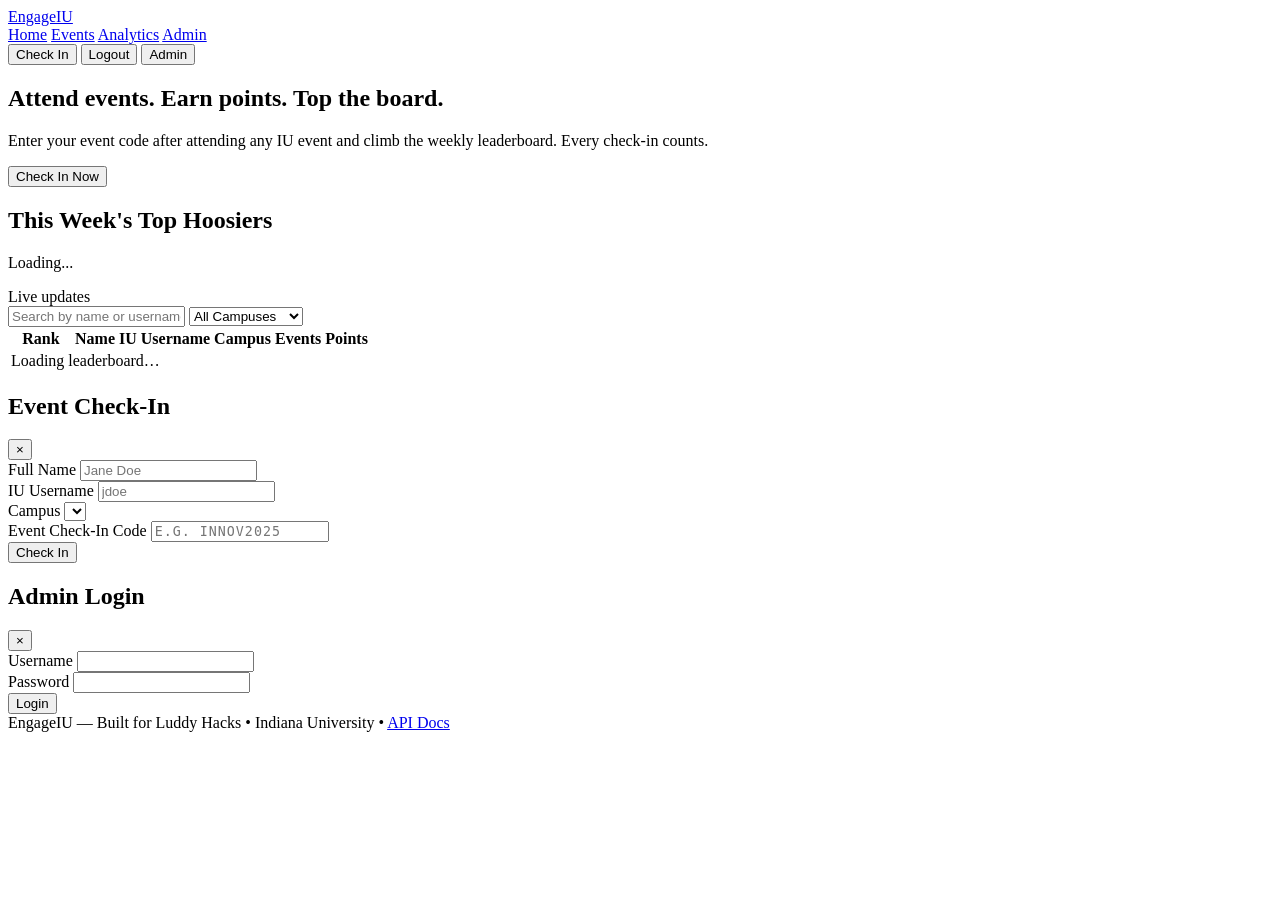
==== frontend/index.html @ bb891f7d "root changes" ====
<!DOCTYPE html>
<html lang="en">

<head>
  <meta charset="UTF-8">
  <meta name="viewport" content="width=device-width, initial-scale=1.0">
  <title>EngageIU - Campus Event Leaderboard</title>
  <link rel="stylesheet" href="/static/assets/style.css">
</head>

<body>

  <!-- ── Navigation ──────────────────────────────────────────────────────────── -->
  <nav class="nav">
    <div class="nav-inner">
      <a href="/" class="nav-brand">Engage<span>IU</span></a>
      <div class="nav-links">
        <a href="/" class="active">Home</a>
        <a href="/static/events.html">Events</a>
        <a href="/static/analytics.html">Analytics</a>
        <a href="/static/admin.html" class="admin-nav-link hidden">Admin</a>
      </div>
      <div class="nav-actions">
        <button class="btn btn-secondary btn-sm" id="btn-checkin">Check In</button>
        <button class="btn btn-secondary btn-sm hidden" id="btn-admin-logout">Logout</button>
        <button class="btn btn-secondary btn-sm" id="btn-admin-login">Admin</button>
      </div>
    </div>
  </nav>

  <!-- ── Hero ────────────────────────────────────────────────────────────────── -->
  <section class="hero">
    <h1>Attend events. Earn points. <span>Top the board.</span></h1>
    <p>Enter your event code after attending any IU event and climb the weekly leaderboard. Every check-in counts.</p>
    <div class="hero-cta">
      <button class="btn btn-secondary btn-lg" onclick="openModal('checkin-modal')">Check In Now</button>
      <a href="/static/events.html" class="btn btn-outline btn-lg"
        style="color:#fff;border-color:rgba(255,255,255,0.5);">Find Events</a>
    </div>
  </section>

  <!-- ── Leaderboard ──────────────────────────────────────────────────────────── -->
  <main class="container section">
    <div class="section-header">
      <div>
        <h2 class="section-title">This Week's Top Hoosiers</h2>
        <p class="section-subtitle" id="week-label">Loading...</p>
      </div>
      <div class="refresh-label">
        <span class="refresh-dot"></span> Live updates
      </div>
    </div>

    <div class="filter-bar">
      <input type="text" id="search-input" placeholder="Search by name or username…" autocomplete="off">
      <select id="campus-filter">
        <option value="">All Campuses</option>
        <option>IU Bloomington</option>
        <option>IU Indianapolis</option>
        <option>IU East</option>
        <option>IU Kokomo</option>
        <option>IU Northwest</option>
        <option>IU South Bend</option>
        <option>IU Southeast</option>
        <option>IU Columbus</option>
        <option>IU Fort Wayne</option>
      </select>
    </div>

    <div class="lb-table-wrap">
      <table class="lb-table">
        <thead>
          <tr>
            <th style="width:60px">Rank</th>
            <th>Name</th>
            <th>IU Username</th>
            <th>Campus</th>
            <th>Events</th>
            <th>Points</th>
          </tr>
        </thead>
        <tbody id="lb-body">
          <tr class="loading-row">
            <td colspan="6"><span class="spinner"></span> Loading leaderboard…</td>
          </tr>
        </tbody>
      </table>
    </div>
  </main>

  <!-- ── Check-In Modal ───────────────────────────────────────────────────────── -->
  <div class="modal-overlay" id="checkin-modal">
    <div class="modal">
      <div class="modal-header">
        <h2>Event Check-In</h2>
        <button class="modal-close" data-close-modal="checkin-modal">&times;</button>
      </div>
      <div class="modal-body">
        <form id="checkin-form">
          <div class="form-group">
            <label for="ci-name">Full Name</label>
            <input type="text" id="ci-name" placeholder="Jane Doe" required>
          </div>
          <div class="form-group">
            <label for="ci-username">IU Username</label>
            <input type="text" id="ci-username" placeholder="jdoe" required>
          </div>
          <div class="form-group">
            <label for="ci-campus">Campus</label>
            <select id="ci-campus" required></select>
          </div>
          <div class="form-group">
            <label for="ci-code">Event Check-In Code</label>
            <input type="text" id="ci-code" placeholder="e.g. INNOV2025" required
              style="text-transform:uppercase;letter-spacing:1px;font-family:monospace">
          </div>
          <div id="checkin-alert" class="alert hidden"></div>
          <div id="checkin-success" class="alert alert-success hidden"></div>
          <button type="submit" class="btn btn-primary btn-block mt-2" id="checkin-submit">Check In</button>
        </form>
      </div>
    </div>
  </div>

  <!-- ── Admin Login Modal (shared) ──────────────────────────────────────────── -->
  <div class="modal-overlay" id="admin-login-modal">
    <div class="modal">
      <div class="modal-header">
        <h2>Admin Login</h2>
        <button class="modal-close" data-close-modal="admin-login-modal">&times;</button>
      </div>
      <div class="modal-body">
        <form id="admin-login-form">
          <div class="form-group">
            <label for="admin-username">Username</label>
            <input type="text" id="admin-username" required autocomplete="username">
          </div>
          <div class="form-group">
            <label for="admin-password">Password</label>
            <input type="password" id="admin-password" required autocomplete="current-password">
          </div>
          <div id="admin-login-alert" class="alert hidden"></div>
          <button type="submit" class="btn btn-primary btn-block mt-2">Login</button>
        </form>
      </div>
    </div>
  </div>

  <!-- ── Footer ───────────────────────────────────────────────────────────────── -->
  <footer class="footer">
    EngageIU &mdash; Built for Luddy Hacks &bull; Indiana University &bull;
    <a href="/docs">API Docs</a>
  </footer>

  <script src="/static/assets/app.js"></script>
  <script>
    // ── Leaderboard page logic ────────────────────────────────────────────────────
    // NOTE: avoid "weekLabel" as a variable name — app.js exports formatWeekRange instead

    let lbData = [];
    let searchMode = false;
    let searchTimer = null;
    let sseSource = null;

    const lbBodyEl = document.getElementById('lb-body');
    const weekLabelEl = document.getElementById('week-label');
    const searchInput = document.getElementById('search-input');
    const campusFilter = document.getElementById('campus-filter');

    // Populate campus dropdown in check-in modal
    document.getElementById('ci-campus').innerHTML = campusOptions(false);

    // ── Helpers ───────────────────────────────────────────────────────────────────

    function escHtml(str) {
      return String(str)
        .replace(/&/g, '&amp;').replace(/</g, '&lt;')
        .replace(/>/g, '&gt;').replace(/"/g, '&quot;');
    }

    // ── Render leaderboard rows ───────────────────────────────────────────────────

    function renderLeaderboard(rows) {
      if (!rows || rows.length === 0) {
        lbBodyEl.innerHTML = `<tr><td colspan="6" class="text-center" style="padding:2rem;color:#999">
      No entries yet this week. Be the first to check in!
    </td></tr>`;
        return;
      }
      lbBodyEl.innerHTML = rows.map(r => {
        const rankClass = r.rank <= 3 ? 'rank-' + r.rank : '';
        return '<tr class="' + rankClass + '">' +
          '<td>' + rankBadge(r.rank) + '</td>' +
          '<td>' + escHtml(r.name) + '</td>' +
          '<td style="color:#666;font-size:0.9rem">' + escHtml(r.iu_username) + '</td>' +
          '<td><span class="campus-badge">' + escHtml(r.campus) + '</span></td>' +
          '<td style="text-align:center">' + r.events_attended + '</td>' +
          '<td><span class="points-badge">' + r.total_points + '</span></td>' +
          '</tr>';
      }).join('');
    }

    function renderSearchResults(students) {
      if (!students || students.length === 0) {
        lbBodyEl.innerHTML = '<tr><td colspan="6" class="text-center" style="padding:2rem;color:#999">No students found.</td></tr>';
        return;
      }
      lbBodyEl.innerHTML = students.map(function (s, i) {
        return '<tr>' +
          '<td><span class="rank-num">' + (i + 1) + '</span></td>' +
          '<td>' + escHtml(s.name) + '</td>' +
          '<td style="color:#666;font-size:0.9rem">' + escHtml(s.iu_username) + '</td>' +
          '<td><span class="campus-badge">' + escHtml(s.campus) + '</span></td>' +
          '<td style="text-align:center">—</td>' +
          '<td><span class="points-badge">' + s.weekly_points + '</span></td>' +
          '</tr>';
      }).join('');
    }

    // ── Initial load via fetch (also used for campus filter changes) ───────────────

    async function loadLeaderboard() {
      const campus = campusFilter.value;
      let url = '/leaderboard';
      if (campus) url += '?campus=' + encodeURIComponent(campus);
      try {
        const data = await api('GET', url);
        lbData = data.leaderboard || [];
        weekLabelEl.textContent = 'Week of ' + formatWeekRange(data.week_start, data.week_end);
        if (!searchMode) renderLeaderboard(lbData);
      } catch (err) {
        lbBodyEl.innerHTML = '<tr><td colspan="6" class="text-center" style="padding:2rem;color:#c62828">Failed to load: ' + escHtml(err.message) + '</td></tr>';
      }
    }

    // ── Live updates via Server-Sent Events ───────────────────────────────────────

    function connectSSE() {
      if (sseSource) sseSource.close();

      const campus = campusFilter.value;
      let url = BASE_URL + '/leaderboard/stream';
      if (campus) url += '?campus=' + encodeURIComponent(campus);

      sseSource = new EventSource(url);

      sseSource.onmessage = function (e) {
        try {
          const payload = JSON.parse(e.data);
          lbData = payload.leaderboard || [];
          if (payload.week_start) {
            weekLabelEl.textContent = 'Week of ' + formatWeekRange(payload.week_start, payload.week_end);
          }
          if (!searchMode) renderLeaderboard(lbData);
          // Flash the live dot green briefly
          document.querySelector('.refresh-dot').style.background = '#4caf50';
        } catch (_) { }
      };

      sseSource.onerror = function () {
        // SSE dropped — reconnect after 3s
        sseSource.close();
        sseSource = null;
        setTimeout(connectSSE, 3000);
      };
    }

    // ── Search handler ────────────────────────────────────────────────────────────

    async function doSearch(q) {
      if (!q.trim()) {
        searchMode = false;
        renderLeaderboard(lbData);
        return;
      }
      searchMode = true;
      const campus = campusFilter.value;
      let url = '/students/search?q=' + encodeURIComponent(q);
      if (campus) url += '&campus=' + encodeURIComponent(campus);
      try {
        const results = await api('GET', url);
        renderSearchResults(results);
      } catch (err) {
        lbBodyEl.innerHTML = '<tr><td colspan="6" class="text-center" style="padding:1rem;color:#c62828">Search error: ' + escHtml(err.message) + '</td></tr>';
      }
    }

    searchInput.addEventListener('input', function () {
      clearTimeout(searchTimer);
      searchTimer = setTimeout(function () { doSearch(searchInput.value); }, 300);
    });

    campusFilter.addEventListener('change', function () {
      if (searchMode) {
        doSearch(searchInput.value);
      } else {
        loadLeaderboard();
        connectSSE(); // reconnect SSE with new campus filter
      }
    });

    // ── Check-in button in nav ────────────────────────────────────────────────────

    document.getElementById('btn-checkin').addEventListener('click', function () { openModal('checkin-modal'); });

    // ── Check-in form submission ──────────────────────────────────────────────────

    document.getElementById('checkin-form').addEventListener('submit', async function (e) {
      e.preventDefault();
      const btn = document.getElementById('checkin-submit');
      btn.disabled = true;
      btn.textContent = 'Checking in…';
      hideAlert('checkin-alert');
      hideAlert('checkin-success');

      const body = {
        iu_username: document.getElementById('ci-username').value.trim().toLowerCase(),
        name: document.getElementById('ci-name').value.trim(),
        campus: document.getElementById('ci-campus').value,
        check_in_code: document.getElementById('ci-code').value.trim().toUpperCase(),
      };

      try {
        const res = await api('POST', '/checkin', body);
        document.getElementById('checkin-success').textContent =
          'You earned ' + res.points_earned + ' points for "' + res.event.title + '"! ' +
          'Total this week: ' + res.total_points + ' pts. You\'re ranked #' + res.current_rank + '!';
        document.getElementById('checkin-success').classList.remove('hidden');
        document.getElementById('checkin-form').reset();
        document.getElementById('ci-campus').innerHTML = campusOptions(false);
        // SSE will auto-update the leaderboard — no manual reload needed
      } catch (err) {
        showAlert('checkin-alert', err.message);
      } finally {
        btn.disabled = false;
        btn.textContent = 'Check In';
      }
    });

    // ── Start: initial load + live SSE connection ─────────────────────────────────

    loadLeaderboard();   // immediate first render
    connectSSE();        // then keep in sync via SSE (updates within ~2s of any check-in)
  </script>
</body>

</html>
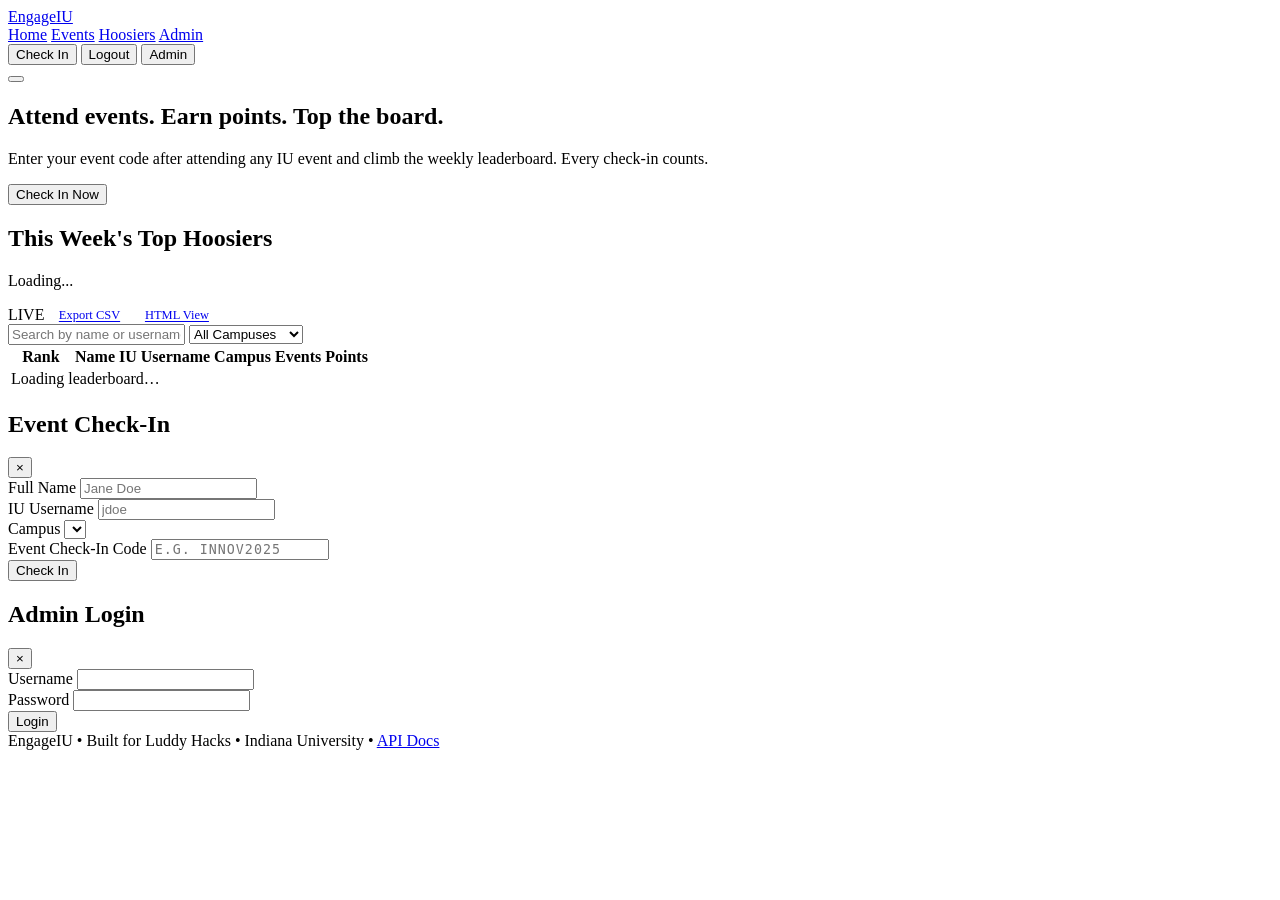
==== commit 684fab88: "Merge remote-tracking branch 'origin/main'" ====
--- a/frontend/index.html
+++ b/frontend/index.html
@@ -10,14 +10,13 @@
 
 <body>
 
-  <!-- ── Navigation ──────────────────────────────────────────────────────────── -->
   <nav class="nav">
     <div class="nav-inner">
       <a href="/" class="nav-brand">Engage<span>IU</span></a>
       <div class="nav-links">
         <a href="/" class="active">Home</a>
         <a href="/static/events.html">Events</a>
-        <a href="/static/analytics.html">Analytics</a>
+        <a href="/static/analytics.html">Hoosiers</a>
         <a href="/static/admin.html" class="admin-nav-link hidden">Admin</a>
       </div>
       <div class="nav-actions">
@@ -25,10 +24,12 @@
         <button class="btn btn-secondary btn-sm hidden" id="btn-admin-logout">Logout</button>
         <button class="btn btn-secondary btn-sm" id="btn-admin-login">Admin</button>
       </div>
+      <button class="nav-hamburger" id="nav-hamburger" aria-label="Menu">
+        <span></span><span></span><span></span>
+      </button>
     </div>
   </nav>
 
-  <!-- ── Hero ────────────────────────────────────────────────────────────────── -->
   <section class="hero">
     <h1>Attend events. Earn points. <span>Top the board.</span></h1>
     <p>Enter your event code after attending any IU event and climb the weekly leaderboard. Every check-in counts.</p>
@@ -39,7 +40,6 @@
     </div>
   </section>
 
-  <!-- ── Leaderboard ──────────────────────────────────────────────────────────── -->
   <main class="container section">
     <div class="section-header">
       <div>
@@ -47,7 +47,11 @@
         <p class="section-subtitle" id="week-label">Loading...</p>
       </div>
       <div class="refresh-label">
-        <span class="refresh-dot"></span> Live updates
+        <span class="live-badge" id="live-badge">
+          <span class="live-dot"></span> LIVE
+        </span>
+        <a href="/leaderboard/export" download class="btn btn-outline btn-sm" style="font-size:0.78rem;padding:0.2rem 0.65rem">Export CSV</a>
+        <a href="/leaderboard?format=html" target="_blank" class="btn btn-outline btn-sm" style="font-size:0.78rem;padding:0.2rem 0.65rem">HTML View</a>
       </div>
     </div>
 
@@ -73,9 +77,9 @@
           <tr>
             <th style="width:60px">Rank</th>
             <th>Name</th>
-            <th>IU Username</th>
-            <th>Campus</th>
-            <th>Events</th>
+            <th class="col-username">IU Username</th>
+            <th class="col-campus">Campus</th>
+            <th class="col-events">Events</th>
             <th>Points</th>
           </tr>
         </thead>
@@ -88,7 +92,6 @@
     </div>
   </main>
 
-  <!-- ── Check-In Modal ───────────────────────────────────────────────────────── -->
   <div class="modal-overlay" id="checkin-modal">
     <div class="modal">
       <div class="modal-header">
@@ -122,7 +125,6 @@
     </div>
   </div>
 
-  <!-- ── Admin Login Modal (shared) ──────────────────────────────────────────── -->
   <div class="modal-overlay" id="admin-login-modal">
     <div class="modal">
       <div class="modal-header">
@@ -146,17 +148,13 @@
     </div>
   </div>
 
-  <!-- ── Footer ───────────────────────────────────────────────────────────────── -->
   <footer class="footer">
-    EngageIU &mdash; Built for Luddy Hacks &bull; Indiana University &bull;
+    EngageIU &bull; Built for Luddy Hacks &bull; Indiana University &bull;
     <a href="/docs">API Docs</a>
   </footer>
 
   <script src="/static/assets/app.js"></script>
   <script>
-    // ── Leaderboard page logic ────────────────────────────────────────────────────
-    // NOTE: avoid "weekLabel" as a variable name — app.js exports formatWeekRange instead
-
     let lbData = [];
     let searchMode = false;
     let searchTimer = null;
@@ -167,34 +165,39 @@
     const searchInput = document.getElementById('search-input');
     const campusFilter = document.getElementById('campus-filter');
 
-    // Populate campus dropdown in check-in modal
     document.getElementById('ci-campus').innerHTML = campusOptions(false);
 
-    // ── Helpers ───────────────────────────────────────────────────────────────────
-
     function escHtml(str) {
-      return String(str)
-        .replace(/&/g, '&amp;').replace(/</g, '&lt;')
-        .replace(/>/g, '&gt;').replace(/"/g, '&quot;');
-    }
-
-    // ── Render leaderboard rows ───────────────────────────────────────────────────
+      return String(str).replace(/&/g,'&amp;').replace(/</g,'&lt;').replace(/>/g,'&gt;').replace(/"/g,'&quot;');
+    }
+
+    function trendHtml(rc) {
+      if (rc === null || rc === undefined) return '';
+      if (rc > 0) return '<div class="rank-trend up">+' + rc + '</div>';
+      if (rc < 0) return '<div class="rank-trend down">' + rc + '</div>';
+      return '';
+    }
+
+    function risingTag(badges) {
+      if (badges && badges.includes('rising')) {
+        return ' <span class="entry-tag-rising">rising</span>';
+      }
+      return '';
+    }
 
     function renderLeaderboard(rows) {
       if (!rows || rows.length === 0) {
-        lbBodyEl.innerHTML = `<tr><td colspan="6" class="text-center" style="padding:2rem;color:#999">
-      No entries yet this week. Be the first to check in!
-    </td></tr>`;
+        lbBodyEl.innerHTML = '<tr><td colspan="6" class="text-center" style="padding:2rem;color:#999">No entries yet this week.</td></tr>';
         return;
       }
-      lbBodyEl.innerHTML = rows.map(r => {
-        const rankClass = r.rank <= 3 ? 'rank-' + r.rank : '';
-        return '<tr class="' + rankClass + '">' +
-          '<td>' + rankBadge(r.rank) + '</td>' +
-          '<td>' + escHtml(r.name) + '</td>' +
-          '<td style="color:#666;font-size:0.9rem">' + escHtml(r.iu_username) + '</td>' +
-          '<td><span class="campus-badge">' + escHtml(r.campus) + '</span></td>' +
-          '<td style="text-align:center">' + r.events_attended + '</td>' +
+      lbBodyEl.innerHTML = rows.map(function(r) {
+        var nameSub = '<div class="name-sub">@' + escHtml(r.iu_username) + ' &middot; ' + escHtml(r.campus) + '</div>';
+        return '<tr class="' + (r.rank <= 3 ? 'rank-' + r.rank : '') + '">' +
+          '<td class="rank-cell">' + rankBadge(r.rank) + trendHtml(r.rank_change) + '</td>' +
+          '<td>' + escHtml(r.name) + risingTag(r.badges) + nameSub + '</td>' +
+          '<td class="col-username" style="color:#666;font-size:0.9rem">' + escHtml(r.iu_username) + '</td>' +
+          '<td class="col-campus"><span class="campus-badge">' + escHtml(r.campus) + '</span></td>' +
+          '<td class="col-events" style="text-align:center">' + r.events_attended + '</td>' +
           '<td><span class="points-badge">' + r.total_points + '</span></td>' +
           '</tr>';
       }).join('');
@@ -205,24 +208,21 @@
         lbBodyEl.innerHTML = '<tr><td colspan="6" class="text-center" style="padding:2rem;color:#999">No students found.</td></tr>';
         return;
       }
-      lbBodyEl.innerHTML = students.map(function (s, i) {
-        return '<tr>' +
-          '<td><span class="rank-num">' + (i + 1) + '</span></td>' +
-          '<td>' + escHtml(s.name) + '</td>' +
-          '<td style="color:#666;font-size:0.9rem">' + escHtml(s.iu_username) + '</td>' +
-          '<td><span class="campus-badge">' + escHtml(s.campus) + '</span></td>' +
-          '<td style="text-align:center">—</td>' +
-          '<td><span class="points-badge">' + s.weekly_points + '</span></td>' +
-          '</tr>';
-      }).join('');
-    }
-
-    // ── Initial load via fetch (also used for campus filter changes) ───────────────
+      lbBodyEl.innerHTML = students.map((s, i) =>
+        '<tr>' +
+        '<td><span class="rank-num">' + (i + 1) + '</span></td>' +
+        '<td>' + escHtml(s.name) + '</td>' +
+        '<td style="color:#666;font-size:0.9rem">' + escHtml(s.iu_username) + '</td>' +
+        '<td><span class="campus-badge">' + escHtml(s.campus) + '</span></td>' +
+        '<td style="text-align:center">-</td>' +
+        '<td><span class="points-badge">' + s.weekly_points + '</span></td>' +
+        '</tr>'
+      ).join('');
+    }
 
     async function loadLeaderboard() {
       const campus = campusFilter.value;
-      let url = '/leaderboard';
-      if (campus) url += '?campus=' + encodeURIComponent(campus);
+      let url = '/leaderboard' + (campus ? '?campus=' + encodeURIComponent(campus) : '');
       try {
         const data = await api('GET', url);
         lbData = data.leaderboard || [];
@@ -233,102 +233,73 @@
       }
     }
 
-    // ── Live updates via Server-Sent Events ───────────────────────────────────────
-
     function connectSSE() {
       if (sseSource) sseSource.close();
-
       const campus = campusFilter.value;
-      let url = BASE_URL + '/leaderboard/stream';
-      if (campus) url += '?campus=' + encodeURIComponent(campus);
-
+      const url = BASE_URL + '/leaderboard/stream' + (campus ? '?campus=' + encodeURIComponent(campus) : '');
       sseSource = new EventSource(url);
-
-      sseSource.onmessage = function (e) {
+      sseSource.onmessage = function(e) {
         try {
           const payload = JSON.parse(e.data);
           lbData = payload.leaderboard || [];
-          if (payload.week_start) {
-            weekLabelEl.textContent = 'Week of ' + formatWeekRange(payload.week_start, payload.week_end);
-          }
+          if (payload.week_start) weekLabelEl.textContent = 'Week of ' + formatWeekRange(payload.week_start, payload.week_end);
           if (!searchMode) renderLeaderboard(lbData);
-          // Flash the live dot green briefly
-          document.querySelector('.refresh-dot').style.background = '#4caf50';
-        } catch (_) { }
+          document.getElementById('live-badge')?.classList.remove('disconnected');
+        } catch (_) {}
       };
-
-      sseSource.onerror = function () {
-        // SSE dropped — reconnect after 3s
+      sseSource.onerror = function() {
+        document.getElementById('live-badge')?.classList.add('disconnected');
         sseSource.close();
         sseSource = null;
         setTimeout(connectSSE, 3000);
       };
     }
 
-    // ── Search handler ────────────────────────────────────────────────────────────
-
     async function doSearch(q) {
-      if (!q.trim()) {
-        searchMode = false;
-        renderLeaderboard(lbData);
-        return;
-      }
+      if (!q.trim()) { searchMode = false; renderLeaderboard(lbData); return; }
       searchMode = true;
       const campus = campusFilter.value;
       let url = '/students/search?q=' + encodeURIComponent(q);
       if (campus) url += '&campus=' + encodeURIComponent(campus);
       try {
-        const results = await api('GET', url);
-        renderSearchResults(results);
+        renderSearchResults(await api('GET', url));
       } catch (err) {
         lbBodyEl.innerHTML = '<tr><td colspan="6" class="text-center" style="padding:1rem;color:#c62828">Search error: ' + escHtml(err.message) + '</td></tr>';
       }
     }
 
-    searchInput.addEventListener('input', function () {
+    searchInput.addEventListener('input', function() {
       clearTimeout(searchTimer);
-      searchTimer = setTimeout(function () { doSearch(searchInput.value); }, 300);
+      searchTimer = setTimeout(() => doSearch(searchInput.value), 300);
     });
 
-    campusFilter.addEventListener('change', function () {
-      if (searchMode) {
-        doSearch(searchInput.value);
-      } else {
-        loadLeaderboard();
-        connectSSE(); // reconnect SSE with new campus filter
-      }
+    campusFilter.addEventListener('change', function() {
+      if (searchMode) doSearch(searchInput.value);
+      else { loadLeaderboard(); connectSSE(); }
     });
 
-    // ── Check-in button in nav ────────────────────────────────────────────────────
-
-    document.getElementById('btn-checkin').addEventListener('click', function () { openModal('checkin-modal'); });
-
-    // ── Check-in form submission ──────────────────────────────────────────────────
-
-    document.getElementById('checkin-form').addEventListener('submit', async function (e) {
+    document.getElementById('btn-checkin').addEventListener('click', () => openModal('checkin-modal'));
+
+    document.getElementById('checkin-form').addEventListener('submit', async function(e) {
       e.preventDefault();
       const btn = document.getElementById('checkin-submit');
       btn.disabled = true;
-      btn.textContent = 'Checking in…';
+      btn.textContent = 'Checking in...';
       hideAlert('checkin-alert');
       hideAlert('checkin-success');
-
       const body = {
         iu_username: document.getElementById('ci-username').value.trim().toLowerCase(),
         name: document.getElementById('ci-name').value.trim(),
         campus: document.getElementById('ci-campus').value,
         check_in_code: document.getElementById('ci-code').value.trim().toUpperCase(),
       };
-
       try {
         const res = await api('POST', '/checkin', body);
-        document.getElementById('checkin-success').textContent =
-          'You earned ' + res.points_earned + ' points for "' + res.event.title + '"! ' +
-          'Total this week: ' + res.total_points + ' pts. You\'re ranked #' + res.current_rank + '!';
+        const msg = 'You earned ' + res.points_earned + ' pts for "' + res.event.title + '"! Total: ' + res.total_points + ' pts. Rank #' + res.current_rank;
+        document.getElementById('checkin-success').textContent = msg;
         document.getElementById('checkin-success').classList.remove('hidden');
         document.getElementById('checkin-form').reset();
         document.getElementById('ci-campus').innerHTML = campusOptions(false);
-        // SSE will auto-update the leaderboard — no manual reload needed
       } catch (err) {
         showAlert('checkin-alert', err.message);
       } finally {
@@ -337,10 +308,8 @@
       }
     });
 
-    // ── Start: initial load + live SSE connection ─────────────────────────────────
-
-    loadLeaderboard();   // immediate first render
-    connectSSE();        // then keep in sync via SSE (updates within ~2s of any check-in)
+    loadLeaderboard();
+    connectSSE();
   </script>
 </body>
 
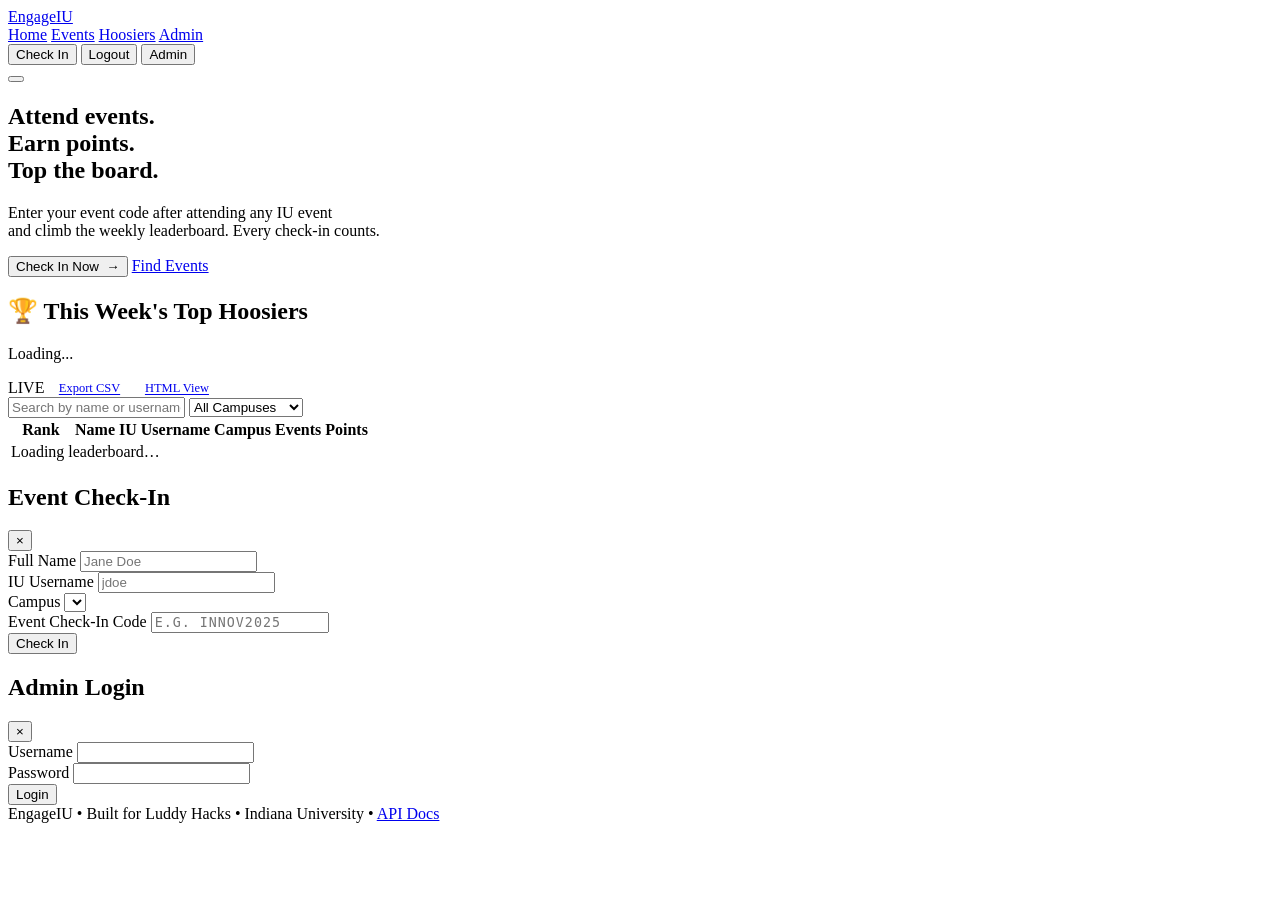
==== commit 62052fd2: "Updated Home, Top 3" ====
--- a/frontend/index.html
+++ b/frontend/index.html
@@ -4,11 +4,12 @@
 <head>
   <meta charset="UTF-8">
   <meta name="viewport" content="width=device-width, initial-scale=1.0">
-  <title>EngageIU - Campus Event Leaderboard</title>
+  <title>EngageIU · Campus Leaderboard</title>
+  <link rel="icon" type="image/png" href="https://assets.iu.edu/brand/3.3.x/trident-large.png">
   <link rel="stylesheet" href="/static/assets/style.css">
 </head>
 
-<body>
+<body class="home-page">
 
   <nav class="nav">
     <div class="nav-inner">
@@ -31,19 +32,18 @@
   </nav>
 
   <section class="hero">
-    <h1>Attend events. Earn points. <span>Top the board.</span></h1>
-    <p>Enter your event code after attending any IU event and climb the weekly leaderboard. Every check-in counts.</p>
+    <h1>Attend events.<br>Earn points.<br><span>Top the board.</span></h1>
+    <p>Enter your event code after attending any IU event<br>and climb the weekly leaderboard. Every check-in counts.</p>
     <div class="hero-cta">
-      <button class="btn btn-secondary btn-lg" onclick="openModal('checkin-modal')">Check In Now</button>
-      <a href="/static/events.html" class="btn btn-outline btn-lg"
-        style="color:#fff;border-color:rgba(255,255,255,0.5);">Find Events</a>
+      <button class="btn btn-hero-primary btn-lg" onclick="openModal('checkin-modal')">Check In Now &nbsp;→</button>
+      <a href="/static/events.html" class="btn btn-hero-outline btn-lg">Find Events</a>
     </div>
   </section>
 
-  <main class="container section">
+  <main class="container section home-card">
     <div class="section-header">
       <div>
-        <h2 class="section-title">This Week's Top Hoosiers</h2>
+        <h2 class="section-title">🏆 This Week's Top Hoosiers</h2>
         <p class="section-subtitle" id="week-label">Loading...</p>
       </div>
       <div class="refresh-label">
@@ -52,6 +52,45 @@
         </span>
         <a href="/leaderboard/export" download class="btn btn-outline btn-sm" style="font-size:0.78rem;padding:0.2rem 0.65rem">Export CSV</a>
         <a href="/leaderboard?format=html" target="_blank" class="btn btn-outline btn-sm" style="font-size:0.78rem;padding:0.2rem 0.65rem">HTML View</a>
+      </div>
+    </div>
+
+    <!-- ── Top 3 Podium ─────────────────────────────────────── -->
+    <div id="podium-section" class="podium-wrap" style="display:none">
+      <div class="podium-stage">
+        <!-- 2nd place (left) -->
+        <div class="podium-spot spot-2" id="podium-spot-2">
+          <div class="podium-info">
+            <div class="podium-medal silver">2</div>
+            <div class="podium-avatar" id="pod-avatar-2"></div>
+            <div class="podium-name"  id="pod-name-2"></div>
+            <div class="podium-pts"   id="pod-pts-2"></div>
+            <div class="podium-evts"  id="pod-evts-2"></div>
+          </div>
+          <div class="podium-block">2</div>
+        </div>
+        <!-- 1st place (centre) -->
+        <div class="podium-spot spot-1" id="podium-spot-1">
+          <div class="podium-info">
+            <div class="podium-medal gold">1</div>
+            <div class="podium-avatar" id="pod-avatar-1"></div>
+            <div class="podium-name"  id="pod-name-1"></div>
+            <div class="podium-pts"   id="pod-pts-1"></div>
+            <div class="podium-evts"  id="pod-evts-1"></div>
+          </div>
+          <div class="podium-block">1</div>
+        </div>
+        <!-- 3rd place (right) -->
+        <div class="podium-spot spot-3" id="podium-spot-3">
+          <div class="podium-info">
+            <div class="podium-medal bronze">3</div>
+            <div class="podium-avatar" id="pod-avatar-3"></div>
+            <div class="podium-name"  id="pod-name-3"></div>
+            <div class="podium-pts"   id="pod-pts-3"></div>
+            <div class="podium-evts"  id="pod-evts-3"></div>
+          </div>
+          <div class="podium-block">3</div>
+        </div>
       </div>
     </div>
 
@@ -159,6 +198,40 @@
     let searchMode = false;
     let searchTimer = null;
     let sseSource = null;
+    let podiumAnimated = false;
+
+    function getInitials(name) {
+      return name.trim().split(/\s+/).map(w => w[0]).join('').slice(0, 2).toUpperCase();
+    }
+
+    function renderPodium(rows) {
+      const section = document.getElementById('podium-section');
+      if (!rows || rows.length === 0) { section.style.display = 'none'; return; }
+      section.style.display = '';
+
+      [1, 2, 3].forEach(function(rank) {
+        var data = rows[rank - 1];
+        var spot = document.getElementById('podium-spot-' + rank);
+        if (!spot) return;
+        if (!data) { spot.style.visibility = 'hidden'; return; }
+        spot.style.visibility = '';
+        document.getElementById('pod-avatar-' + rank).textContent = getInitials(data.name);
+        document.getElementById('pod-name-'   + rank).textContent = data.name;
+        document.getElementById('pod-pts-'    + rank).textContent = data.total_points + ' pts';
+        document.getElementById('pod-evts-'   + rank).textContent = data.events_attended + ' event' + (data.events_attended !== 1 ? 's' : '');
+      });
+
+      if (!podiumAnimated) {
+        podiumAnimated = true;
+      } else {
+        // Re-trigger animations on SSE update
+        section.querySelectorAll('.podium-block, .podium-info, .podium-avatar').forEach(function(el) {
+          el.style.animation = 'none';
+          void el.offsetWidth;
+          el.style.animation = '';
+        });
+      }
+    }
 
     const lbBodyEl = document.getElementById('lb-body');
     const weekLabelEl = document.getElementById('week-label');
@@ -186,6 +259,7 @@
     }
 
     function renderLeaderboard(rows) {
+      renderPodium(rows);
       if (!rows || rows.length === 0) {
         lbBodyEl.innerHTML = '<tr><td colspan="6" class="text-center" style="padding:2rem;color:#999">No entries yet this week.</td></tr>';
         return;
